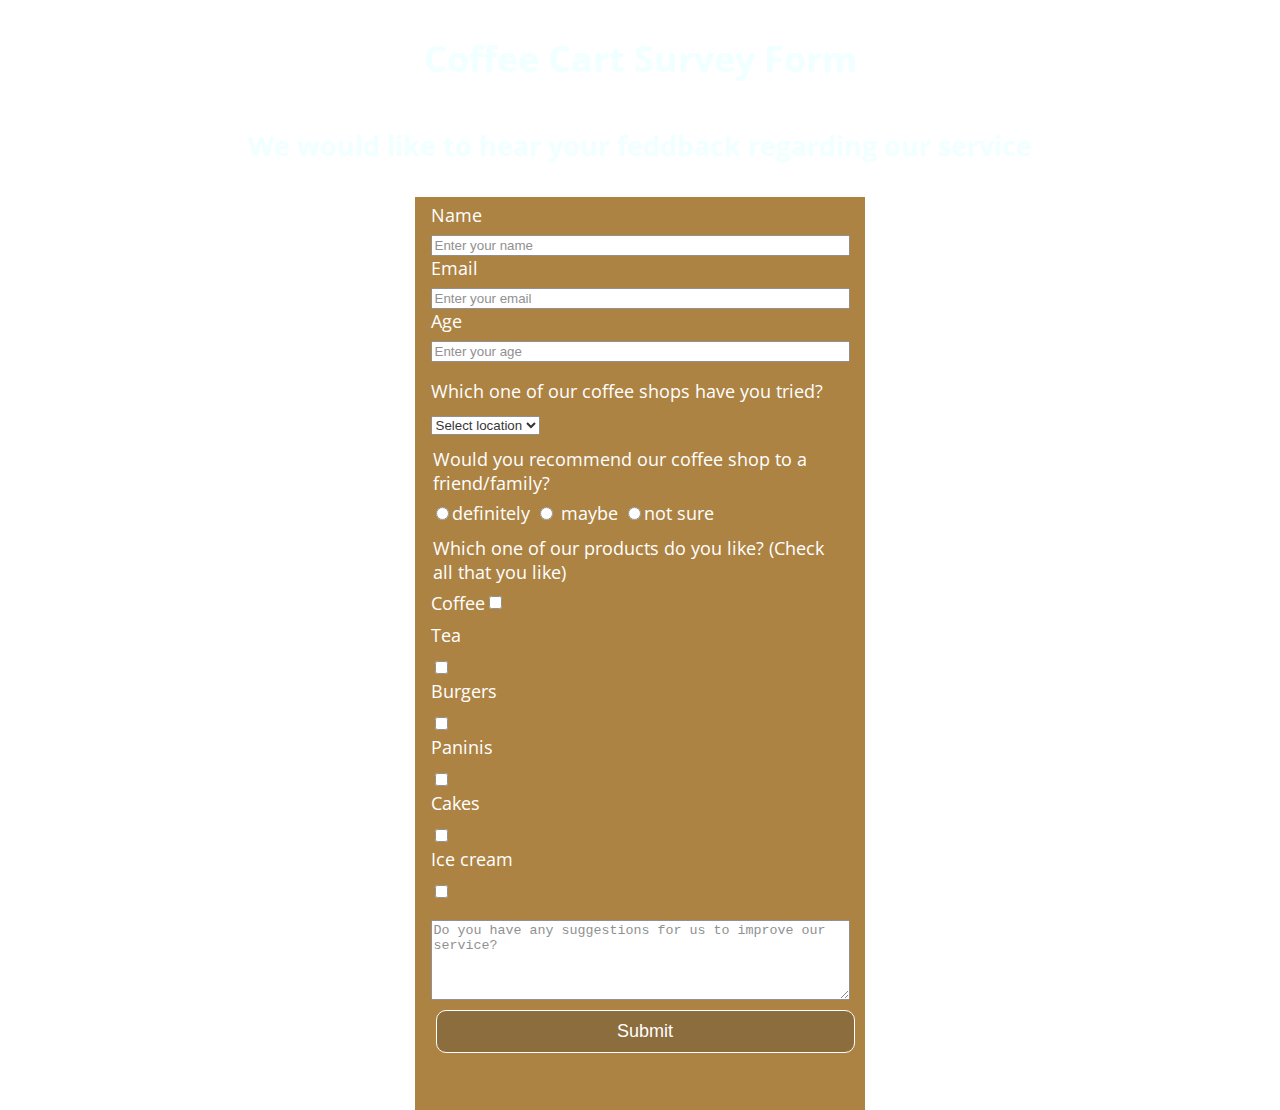
==== index.html @ e6208ff0 "refactored file structure and readded readme file" ====
<!DOCTYPE html>
<html lang="en">
<head>
    <meta charset="UTF-8">
    <meta name="viewport" content="width=device-width, initial-scale=1.0">
    <title>Coffee Cart Survey Form</title>
    <link rel="stylesheet" href="./styles.css">
    <link rel="preconnect" href="https://fonts.googleapis.com">
    <link rel="preconnect" href="https://fonts.gstatic.com" crossorigin>
    <link href="https://fonts.googleapis.com/css2?family=Open+Sans:ital,wght@0,300..800;1,300..800&display=swap" rel="stylesheet">
</head>
<body>
    <main>
        <section id="title_section">
            <h1 id="title">Coffee Cart Survey Form</h1>
            <h2 id="subtitle"> We would like to hear your feddback regarding our service</h2>
        </section>
        <section>
            <form>
                <fieldset id="personal_data">
                    <label for="name">Name</label>
                    <input id="name" name="name" type="text" required placeholder="Enter your name">
                    <label for="email">Email</label>
                    <input id="email" name="email" type="email" required placeholder="Enter your email">
                    <label for="age">Age</label>
                    <input id="age" name="age" type="number" min="16" max="100" required placeholder="Enter your age">
                </fieldset>
                <fieldset id="dropdown">
                    <label for="dropdown">Which one of our coffee shops have you tried?</label>
                    <select name="dropdown" id="dropdown">
                        <option>Select location</option>
                        <option>Worcester</option>
                        <option>Birmingham</option>
                        <option>Hereford</option>
                        <option>Glasgow</option>
                        <option>London</option>
                    </select>
                </fieldset>
                <fieldset id="feedback">
                    <legend>Would you recommend our coffee shop to a friend/family?</legend>
                    <input id="definitely" type="radio" name="recommendation">definitely</input>
                    <input id="maybe" type="radio" name="recommendation"> maybe</input>
                    <input id="not_sure" type="radio" name=""recommendation>not sure</input>
                </fieldset>
                <fieldset id="products">
                    <legend>Which one of our products do you like? (Check all that you like)</legend>
                    <label for="coffee">Coffee
                        <input class="inline" type="checkbox" id="coffee" name="coffee"></input>
                    </label>
                    <label for="tea">Tea</label>
                    <input class="inline" type="checkbox" id="tea" name="tea"></input>
                    <label for="burgers">Burgers</label>
                    <input class="inline" type="checkbox" id="burgers" name="burgers"></input>
                    <label for="paninis">Paninis</label>
                    <input class="inline" type="checkbox" id="paninis" name="paninis"></input>
                    <label for="cakes">Cakes</label>
                    <input class="inline" type="checkbox" id="cakes" name="cakes"></input>
                    <label for="icecream">Ice cream</label>
                    <input class="inline" type="checkbox" id="icecream" name="icecream"></input>
                </fieldset>
                <fieldset id="written_feedback">
                    <textarea name="written feddback" id="textarea" placeholder="Do you have any suggestions for us to improve our service?"></textarea>
                    <button id="submit" type="submit">Submit</button>
                </fieldset>
            </form>
        </section>
    </main>
    
</body>
</html>
---- styles.css ----
*{
    box-sizing: border-box;
}
body{
    background-image: url('./images/coffee_cart_background.jpg');
    background-repeat:no-repeat;
    background-size: cover;
    background-position: center;
    font-family: "Open Sans", sans-serif;
    font-size:18px;
    width: 100%;
    height: 100vh;
    margin:0;
    backdrop-filter: blur(3px);
}

#title-section{
    align-content: center;
}
#title, #subtitle{
    color:azure;
    padding:10px;
    text-align: center;
}

form{
    background-color: #996415;
    color: white;
    width:50vh;
    max-width: 500px;
    min-width: 300px;
    margin: 0 auto;
    padding-bottom: 2em;
    opacity:0.8;
}

fieldset, #name, #email, #age,textarea, button{
    display:block;
    
}

fieldset{
    border:none;
    
}

#name, #email, #age, textarea, #submit{
    width:100%;
}



textarea{
    height:80px;
  }
  
  #submit{
  background-color:#6F490E;
  padding:10px;
  color:white;
  margin:10px 5px;
  }

  label{
    display: flex;
    align-items: center;
    margin-bottom:0.5rem;
  }

  .inline{
    display:inline;
  }

  button{
    font-size: large;
   border-radius:10px;
   border: white solid 1px;
   margin:5px;
  }
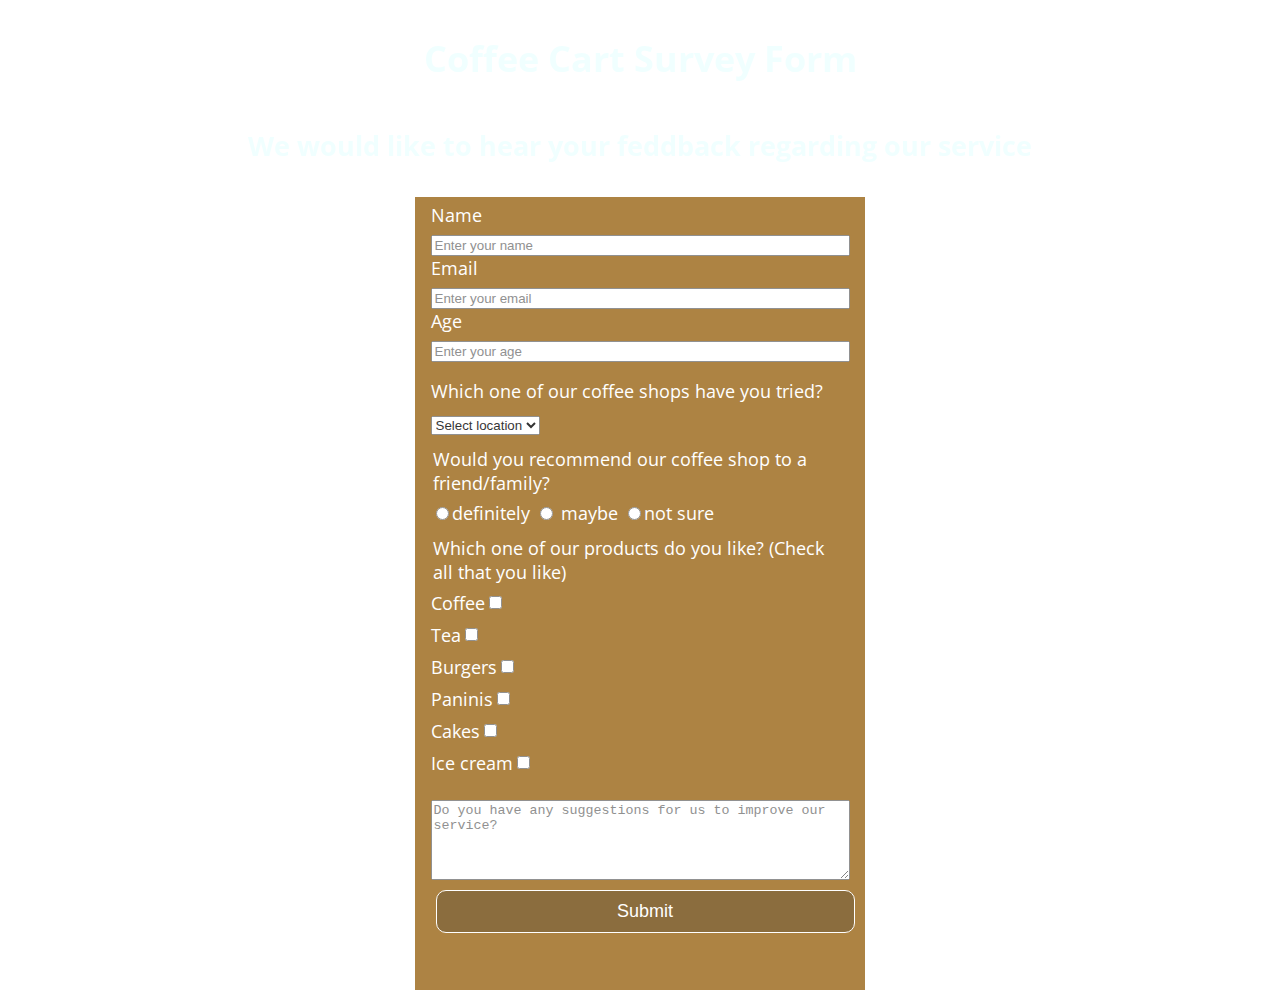
==== commit 09cf5619: "refactored code and added screenshot img" ====
--- a/index.html
+++ b/index.html
@@ -47,17 +47,23 @@
                     <label for="coffee">Coffee
                         <input class="inline" type="checkbox" id="coffee" name="coffee"></input>
                     </label>
-                    <label for="tea">Tea</label>
-                    <input class="inline" type="checkbox" id="tea" name="tea"></input>
-                    <label for="burgers">Burgers</label>
-                    <input class="inline" type="checkbox" id="burgers" name="burgers"></input>
-                    <label for="paninis">Paninis</label>
-                    <input class="inline" type="checkbox" id="paninis" name="paninis"></input>
-                    <label for="cakes">Cakes</label>
-                    <input class="inline" type="checkbox" id="cakes" name="cakes"></input>
-                    <label for="icecream">Ice cream</label>
-                    <input class="inline" type="checkbox" id="icecream" name="icecream"></input>
-                </fieldset>
+                    <label for="tea">Tea 
+                        <input class="inline" type="checkbox" id="tea" name="tea"></input>
+                    </label>
+                    <label for="burgers">Burgers
+                        <input class="inline" type="checkbox" id="burgers" name="burgers"></input>
+                    </label>
+                    <label for="paninis">Paninis
+                        <input class="inline" type="checkbox" id="paninis" name="paninis"></input>
+                    </label>
+                    <label for="cakes">Cakes
+                        <input class="inline" type="checkbox" id="cakes" name="cakes"></input>
+                    </label>                   
+                    <label for="icecream">Ice cream
+                        <input class="inline" type="checkbox" id="icecream" name="icecream"></input>
+                    </fieldset>
+                    </label>
+                    
                 <fieldset id="written_feedback">
                     <textarea name="written feddback" id="textarea" placeholder="Do you have any suggestions for us to improve our service?"></textarea>
                     <button id="submit" type="submit">Submit</button>
